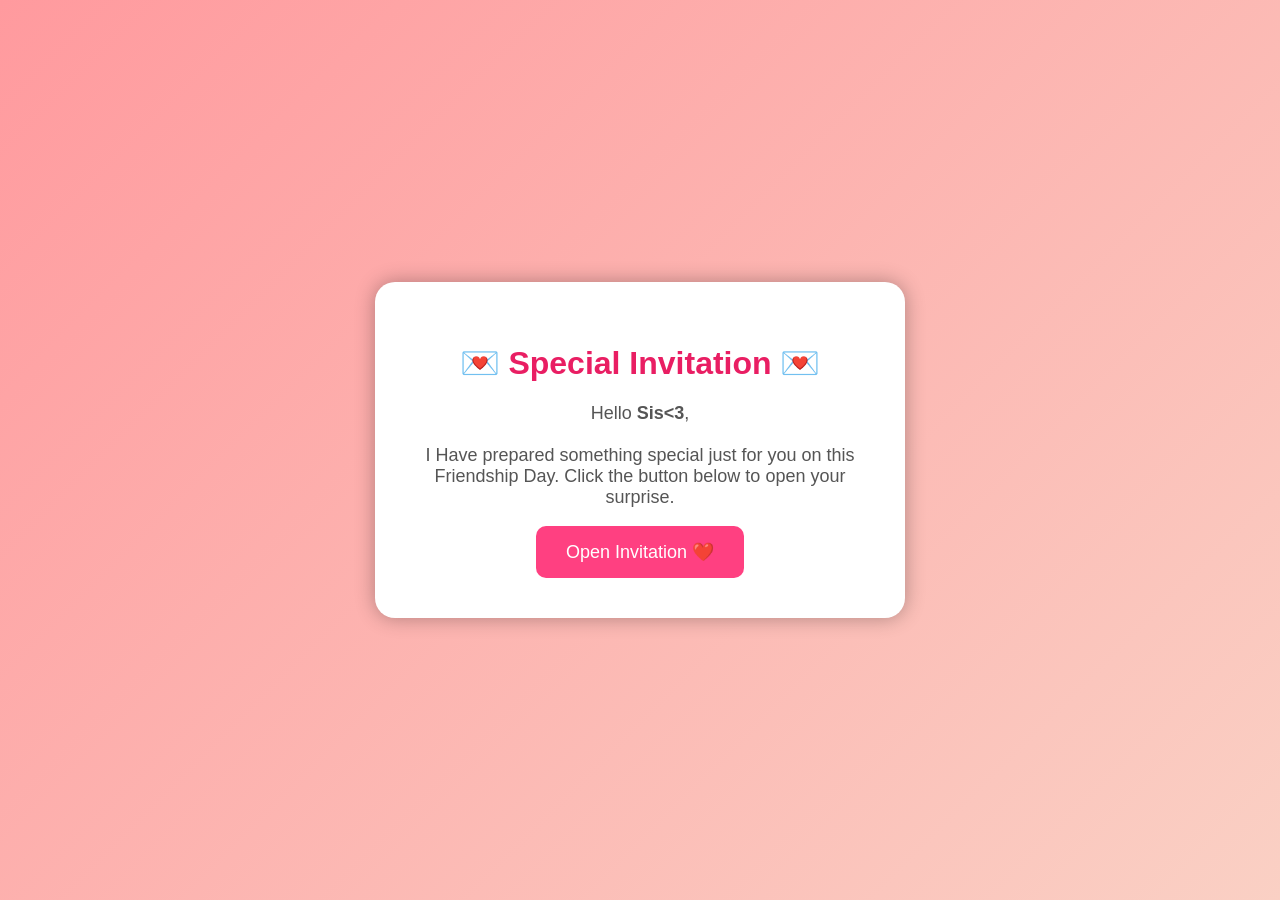
==== wish.html @ 77088eb6 "Add files via upload" ====
<!DOCTYPE html>
<html>
<head>
    <title>You're Invited</title>
    <style>
        body{
            margin:0;
            display:flex;
            justify-content:center;
            align-items:center;
            height:100vh;
            background:linear-gradient(135deg,#ff9a9e,#fad0c4);
            font-family:Arial,sans-serif;
        }

        .card{
            background:white;
            padding:40px;
            width:450px;
            border-radius:20px;
            text-align:center;
            box-shadow:0 0 20px rgba(0,0,0,0.3);
        }

        h1{
            color:#e91e63;
        }

        p{
            font-size:18px;
            color:#555;
        }

        button{
            padding:15px 30px;
            font-size:18px;
            background:#ff4081;
            color:white;
            border:none;
            border-radius:10px;
            cursor:pointer;
        }

        button:hover{
            background:#d81b60;
        }
    </style>
</head>
<body>

<div class="card">

<h1>💌 Special Invitation 💌</h1>

<p>
Hello <b>Sis<3</b>,<br><br>

I Have prepared something special just for you on this Friendship Day.
Click the button below to open your surprise.
</p>

<button onclick="openWish()">Open Invitation ❤️</button>

</div>

<script>
function openWish(){
    window.location.href="index.html";
}
</script>

</body>
</html>
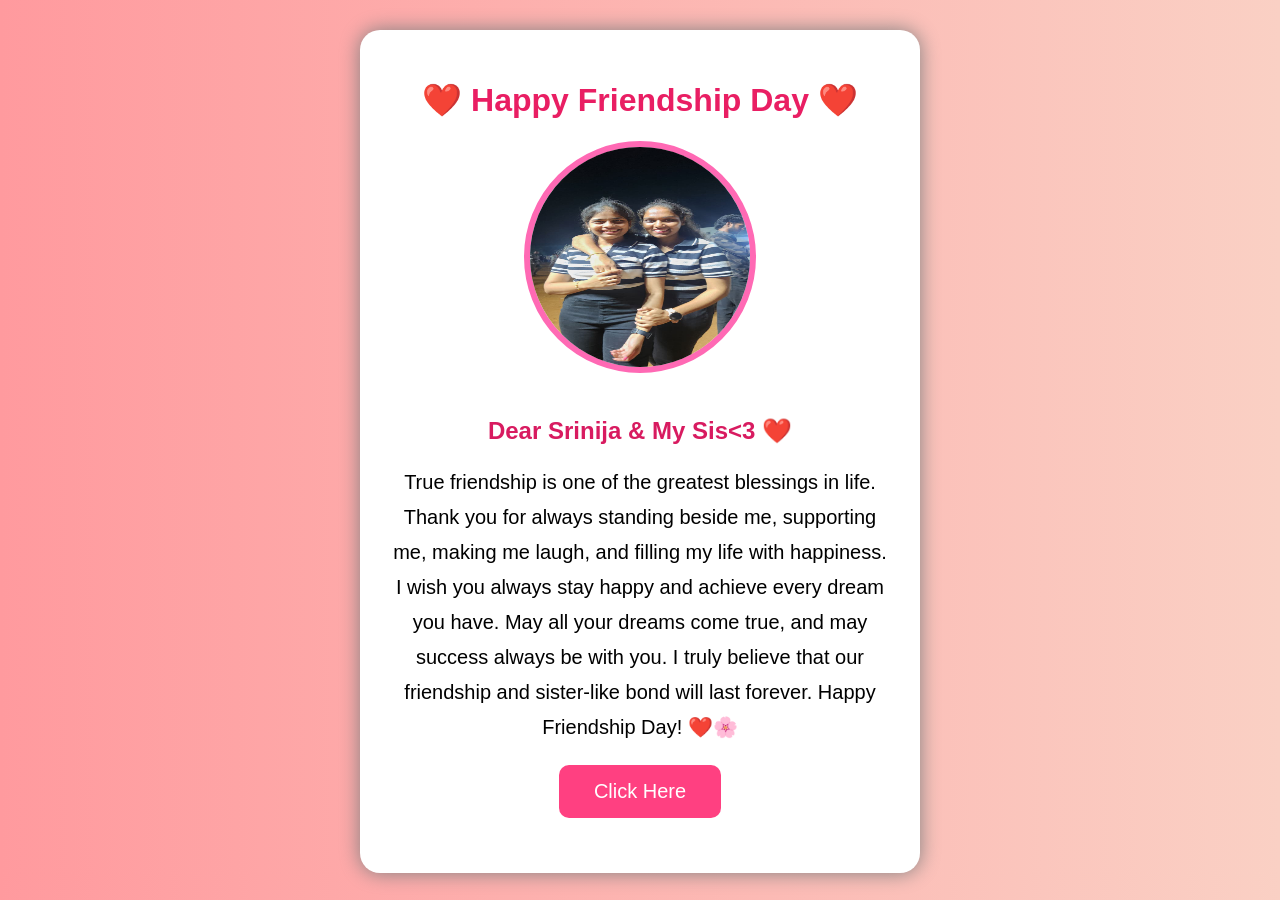
==== commit 17818d86: "Add files via upload" ====
--- a/wish.html
+++ b/wish.html
@@ -1,73 +1,61 @@
 <!DOCTYPE html>
+
 <html>
+
 <head>
-    <title>You're Invited</title>
-    <style>
-        body{
-            margin:0;
-            display:flex;
-            justify-content:center;
-            align-items:center;
-            height:100vh;
-            background:linear-gradient(135deg,#ff9a9e,#fad0c4);
-            font-family:Arial,sans-serif;
-        }
 
-        .card{
-            background:white;
-            padding:40px;
-            width:450px;
-            border-radius:20px;
-            text-align:center;
-            box-shadow:0 0 20px rgba(0,0,0,0.3);
-        }
+<title>Happy Friendship Day</title>
 
-        h1{
-            color:#e91e63;
-        }
+<link rel="stylesheet" href="style.css">
 
-        p{
-            font-size:18px;
-            color:#555;
-        }
+</head>
 
-        button{
-            padding:15px 30px;
-            font-size:18px;
-            background:#ff4081;
-            color:white;
-            border:none;
-            border-radius:10px;
-            cursor:pointer;
-        }
-
-        button:hover{
-            background:#d81b60;
-        }
-    </style>
-</head>
 <body>
 
 <div class="card">
 
-<h1>💌 Special Invitation 💌</h1>
+<h1>❤️ Happy Friendship Day ❤️</h1>
+
+<img src="friend.jpg">
+
+<h2 id="name"></h2>
 
 <p>
-Hello <b>Sis<3</b>,<br><br>
 
-I Have prepared something special just for you on this Friendship Day.
-Click the button below to open your surprise.
+True friendship is one of the greatest blessings in life.
+
+Thank you for always standing beside me,
+
+supporting me,
+
+making me laugh,
+
+and filling my life with happiness.
+
+I wish you always stay happy and achieve every dream you have.
+
+May all your dreams come true, and may success always be with you.
+
+I truly believe that our friendship and sister-like bond will last forever.
+
+Happy Friendship Day!
+
+❤️🌸
+
 </p>
 
-<button onclick="openWish()">Open Invitation ❤️</button>
+<button onclick="showWish()">
+
+Click Here
+
+</button>
+
+<h2 id="wish"></h2>
 
 </div>
 
-<script>
-function openWish(){
-    window.location.href="index.html";
-}
-</script>
+<script src="script.js"></script>
 
 </body>
+
 </html>
--- a/style.css
+++ b/style.css
@@ -0,0 +1,97 @@
+body{
+
+margin:0;
+padding:0;
+background:linear-gradient(to right,#ff9a9e,#fad0c4);
+
+font-family:Arial;
+
+text-align:center;
+
+}
+
+.card{
+
+background:white;
+
+width:500px;
+
+margin:auto;
+
+margin-top:30px;
+
+padding:30px;
+
+border-radius:20px;
+
+box-shadow:0px 0px 20px gray;
+
+}
+
+img{
+
+width:220px;
+
+height:220px;
+
+border-radius:50%;
+
+border:6px solid hotpink;
+
+margin-bottom:20px;
+
+}
+
+h1{
+
+color:#e91e63;
+
+}
+
+h2{
+
+color:#d81b60;
+
+}
+
+p{
+
+font-size:20px;
+
+line-height:35px;
+
+}
+
+button{
+
+padding:15px 35px;
+
+font-size:20px;
+
+background:#ff4081;
+
+color:white;
+
+border:none;
+
+border-radius:10px;
+
+cursor:pointer;
+
+}
+
+button:hover{
+
+background:#d81b60;
+
+}
+
+#wish{
+
+color:green;
+
+font-size:30px;
+
+margin-top:20px;
+
+}
